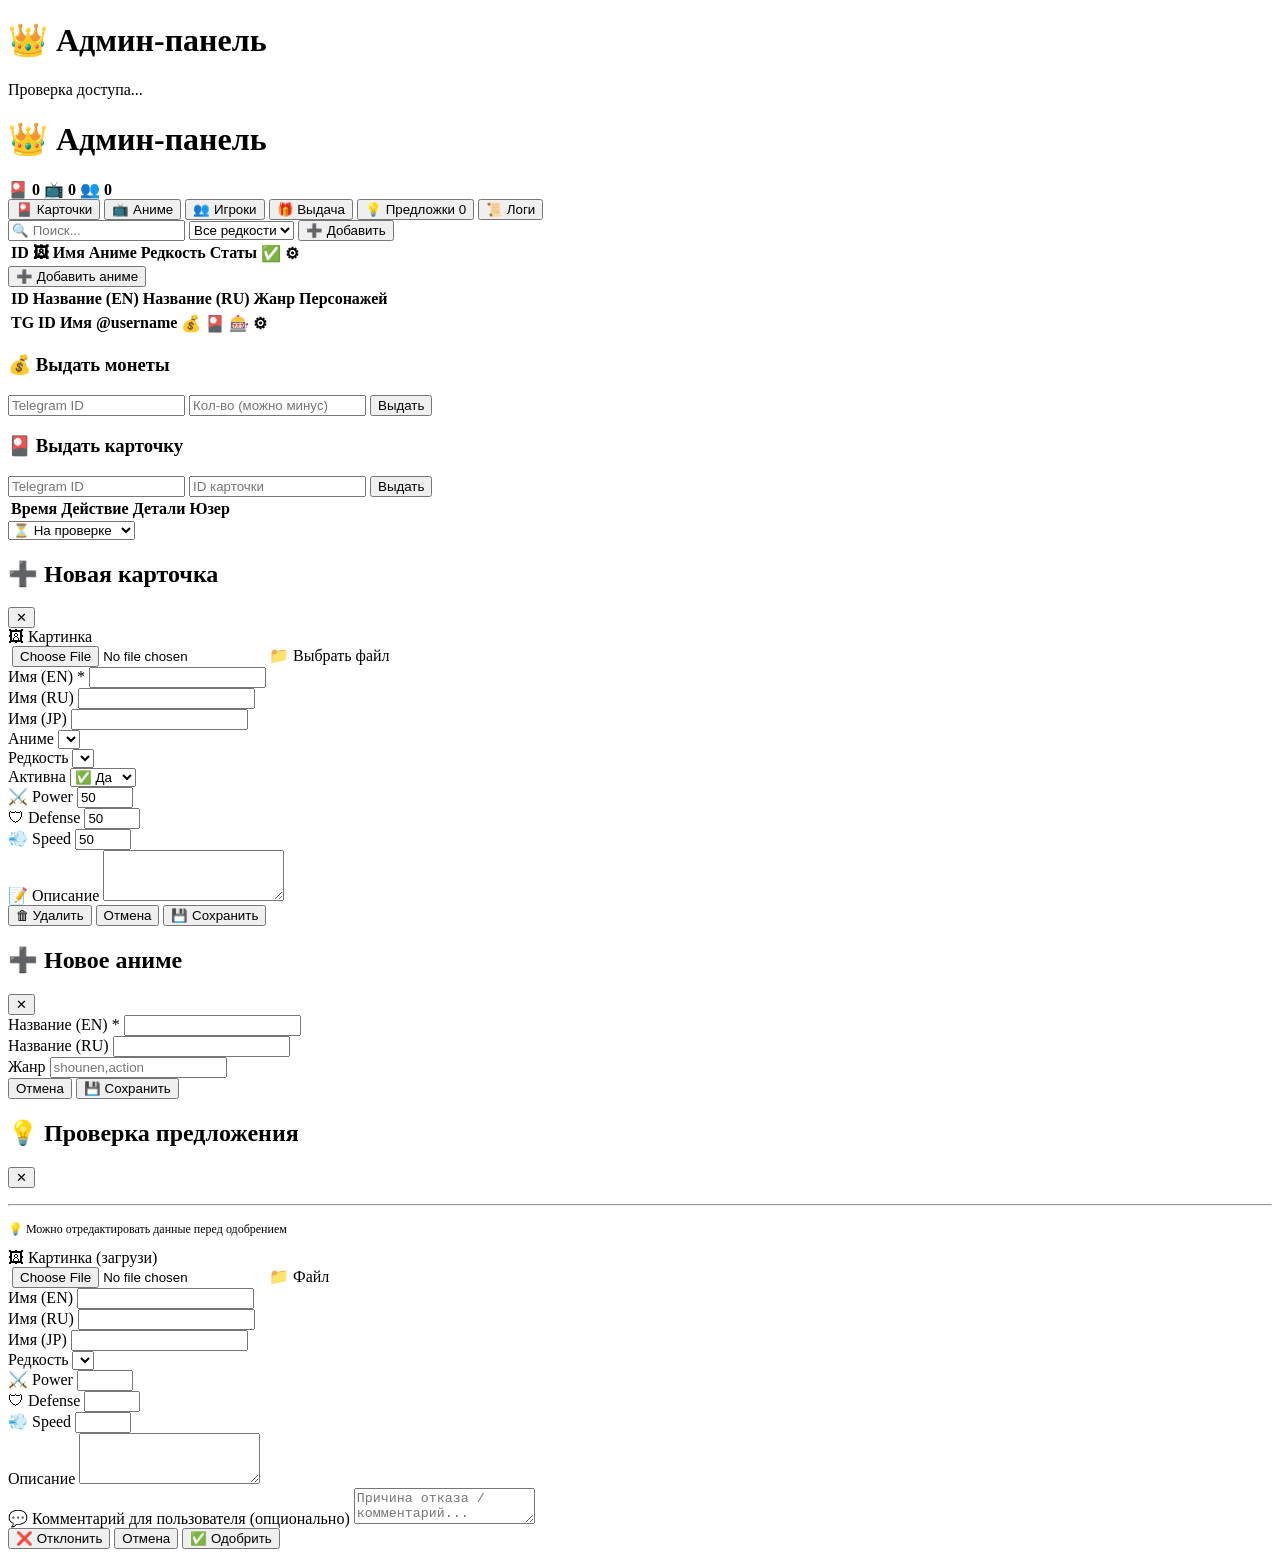
==== frontend/admin.html @ 04d9e7de "Initial commit" ====
<!-- frontend/admin.html -->
<!DOCTYPE html>
<html lang="ru">
<head>
    <meta charset="UTF-8">
    <meta name="viewport" content="width=device-width, initial-scale=1.0">
    <title>Админ-панель — Аниме Карточки</title>
    <link rel="stylesheet" href="/static/css/admin.css">
</head>
<body>
    <div id="login-screen" class="login-screen">
        <div class="login-box">
            <h1>👑 Админ-панель</h1>
            <p id="login-status">Проверка доступа...</p>
        </div>
    </div>

    <div id="admin-app" class="admin-app hidden">
        <!-- HEADER -->
        <header class="admin-header">
            <h1>👑 Админ-панель</h1>
            <div class="stats-mini">
                <span>🎴 <b id="stat-chars">0</b></span>
                <span>📺 <b id="stat-anime">0</b></span>
                <span>👥 <b id="stat-users">0</b></span>
            </div>
        </header>

        <!-- TABS -->
        <nav class="admin-tabs">
            <button class="tab active" data-tab="characters">🎴 Карточки</button>
            <button class="tab" data-tab="anime">📺 Аниме</button>
            <button class="tab" data-tab="users">👥 Игроки</button>
            <button class="tab" data-tab="give">🎁 Выдача</button>
            <button class="tab" data-tab="suggestions">💡 Предложки <span id="badge-suggestions" class="badge hidden">0</span></button>
            <button class="tab" data-tab="logs">📜 Логи</button>
        </nav>

        <!-- КАРТОЧКИ -->
        <section id="page-characters" class="page active">
            <div class="toolbar">
                <input type="text" id="search-char" placeholder="🔍 Поиск...">
                <select id="filter-rarity">
                    <option value="">Все редкости</option>
                </select>
                <button class="btn btn-primary" onclick="openCharModal()">➕ Добавить</button>
            </div>

            <table class="admin-table">
                <thead>
                    <tr>
                        <th>ID</th>
                        <th>🖼</th>
                        <th>Имя</th>
                        <th>Аниме</th>
                        <th>Редкость</th>
                        <th>Статы</th>
                        <th>✅</th>
                        <th>⚙</th>
                    </tr>
                </thead>
                <tbody id="chars-tbody"></tbody>
            </table>
        </section>

        <!-- АНИМЕ -->
        <section id="page-anime" class="page">
            <div class="toolbar">
                <button class="btn btn-primary" onclick="openAnimeModal()">➕ Добавить аниме</button>
            </div>
            <table class="admin-table">
                <thead>
                    <tr><th>ID</th><th>Название (EN)</th><th>Название (RU)</th><th>Жанр</th><th>Персонажей</th></tr>
                </thead>
                <tbody id="anime-tbody"></tbody>
            </table>
        </section>

        <!-- ИГРОКИ -->
        <section id="page-users" class="page">
            <table class="admin-table">
                <thead>
                    <tr><th>TG ID</th><th>Имя</th><th>@username</th><th>💰</th><th>🎴</th><th>🎰</th><th>⚙</th></tr>
                </thead>
                <tbody id="users-tbody"></tbody>
            </table>
        </section>

        <!-- ВЫДАЧА -->
        <section id="page-give" class="page">
            <div class="give-forms">
                <div class="form-box">
                    <h3>💰 Выдать монеты</h3>
                    <input type="number" id="give-user-id" placeholder="Telegram ID">
                    <input type="number" id="give-coins-amount" placeholder="Кол-во (можно минус)">
                    <button class="btn btn-primary" onclick="giveCoins()">Выдать</button>
                </div>

                <div class="form-box">
                    <h3>🎴 Выдать карточку</h3>
                    <input type="number" id="give-card-user" placeholder="Telegram ID">
                    <input type="number" id="give-card-id" placeholder="ID карточки">
                    <button class="btn btn-primary" onclick="giveCard()">Выдать</button>
                </div>
            </div>
        </section>

        <!-- ЛОГИ -->
        <section id="page-logs" class="page">
            <table class="admin-table">
                <thead><tr><th>Время</th><th>Действие</th><th>Детали</th><th>Юзер</th></tr></thead>
                <tbody id="logs-tbody"></tbody>
            </table>
        </section>

        <section id="page-suggestions" class="page">
            <div class="toolbar">
                <select id="sg-filter" onchange="loadSuggestions()">
                    <option value="pending">⏳ На проверке</option>
                    <option value="approved">✅ Одобренные</option>
                    <option value="rejected">❌ Отклонённые</option>
                    <option value="all">Все</option>
                </select>
            </div>
            <div id="sg-admin-list"></div>
        </section>
    </div>

    <!-- МОДАЛКА: КАРТОЧКА -->
    <div id="char-modal" class="modal hidden">
        <div class="modal-content modal-large">
            <div class="modal-header">
                <h2 id="char-modal-title">➕ Новая карточка</h2>
                <button class="modal-close" onclick="closeCharModal()">✕</button>
            </div>
            <div class="modal-body">
                <div class="form-grid">
                    <div class="form-row-full">
                        <label>🖼 Картинка</label>
                        <div class="image-upload">
                            <img id="char-preview" src="" class="img-preview hidden">
                            <input type="file" id="char-image-file" accept="image/*" onchange="uploadCharImage()">
                            <input type="hidden" id="char-image-url">
                            <label for="char-image-file" class="btn btn-secondary">📁 Выбрать файл</label>
                        </div>
                    </div>

                    <div>
                        <label>Имя (EN) *</label>
                        <input type="text" id="char-name-en" required>
                    </div>
                    <div>
                        <label>Имя (RU)</label>
                        <input type="text" id="char-name-ru">
                    </div>
                    <div>
                        <label>Имя (JP)</label>
                        <input type="text" id="char-name-jp">
                    </div>
                    <div>
                        <label>Аниме</label>
                        <select id="char-anime"></select>
                    </div>
                    <div>
                        <label>Редкость</label>
                        <select id="char-rarity"></select>
                    </div>
                    <div>
                        <label>Активна</label>
                        <select id="char-active">
                            <option value="true">✅ Да</option>
                            <option value="false">🚫 Нет</option>
                        </select>
                    </div>
                    <div>
                        <label>⚔️ Power</label>
                        <input type="number" id="char-power" value="50" min="0" max="100">
                    </div>
                    <div>
                        <label>🛡 Defense</label>
                        <input type="number" id="char-defense" value="50" min="0" max="100">
                    </div>
                    <div>
                        <label>💨 Speed</label>
                        <input type="number" id="char-speed" value="50" min="0" max="100">
                    </div>
                    <div class="form-row-full">
                        <label>📝 Описание</label>
                        <textarea id="char-description" rows="3"></textarea>
                    </div>
                </div>
            </div>
            <div class="modal-footer">
                <button class="btn btn-danger" id="char-delete-btn" onclick="deleteChar()">🗑 Удалить</button>
                <button class="btn btn-secondary" onclick="closeCharModal()">Отмена</button>
                <button class="btn btn-primary" onclick="saveChar()">💾 Сохранить</button>
            </div>
        </div>
    </div>

    <!-- МОДАЛКА: АНИМЕ -->
    <div id="anime-modal" class="modal hidden">
        <div class="modal-content">
            <div class="modal-header">
                <h2>➕ Новое аниме</h2>
                <button class="modal-close" onclick="closeAnimeModal()">✕</button>
            </div>
            <div class="modal-body">
                <div class="form-grid">
                    <div class="form-row-full">
                        <label>Название (EN) *</label>
                        <input type="text" id="anime-title-en">
                    </div>
                    <div class="form-row-full">
                        <label>Название (RU)</label>
                        <input type="text" id="anime-title-ru">
                    </div>
                    <div class="form-row-full">
                        <label>Жанр</label>
                        <input type="text" id="anime-genre" placeholder="shounen,action">
                    </div>
                </div>
            </div>
            <div class="modal-footer">
                <button class="btn btn-secondary" onclick="closeAnimeModal()">Отмена</button>
                <button class="btn btn-primary" onclick="saveAnime()">💾 Сохранить</button>
            </div>
        </div>
    </div>

    <!-- Модалка проверки предложения -->
    <div id="sg-modal" class="modal hidden">
        <div class="modal-content modal-large">
            <div class="modal-header">
                <h2>💡 Проверка предложения</h2>
                <button class="modal-close" onclick="closeSgModal()">✕</button>
            </div>
            <div class="modal-body">
                <div id="sg-modal-info"></div>
                <hr style="border-color:var(--border);margin:16px 0">
                <p style="color:var(--text2);font-size:12px;margin-bottom:12px">
                    💡 Можно отредактировать данные перед одобрением
                </p>
                <div class="form-grid">
                    <div class="form-row-full">
                        <label>🖼 Картинка (загрузи)</label>
                        <div class="image-upload">
                            <img id="sg-preview" src="" class="img-preview hidden">
                            <input type="file" id="sg-image-file" accept="image/*" onchange="uploadSgImage()">
                            <input type="hidden" id="sg-image-url">
                            <label for="sg-image-file" class="btn btn-secondary">📁 Файл</label>
                        </div>
                    </div>
                    <div>
                        <label>Имя (EN)</label>
                        <input type="text" id="sg-e-name-en">
                    </div>
                    <div>
                        <label>Имя (RU)</label>
                        <input type="text" id="sg-e-name-ru">
                    </div>
                    <div>
                        <label>Имя (JP)</label>
                        <input type="text" id="sg-e-name-jp">
                    </div>
                    <div>
                        <label>Редкость</label>
                        <select id="sg-e-rarity"></select>
                    </div>
                    <div>
                        <label>⚔️ Power</label>
                        <input type="number" id="sg-e-power" min="0" max="100">
                    </div>
                    <div>
                        <label>🛡 Defense</label>
                        <input type="number" id="sg-e-defense" min="0" max="100">
                    </div>
                    <div>
                        <label>💨 Speed</label>
                        <input type="number" id="sg-e-speed" min="0" max="100">
                    </div>
                    <div class="form-row-full">
                        <label>Описание</label>
                        <textarea id="sg-e-description" rows="3"></textarea>
                    </div>
                    <div class="form-row-full">
                        <label>💬 Комментарий для пользователя (опционально)</label>
                        <textarea id="sg-e-comment" rows="2" placeholder="Причина отказа / комментарий..."></textarea>
                    </div>
                </div>
            </div>
            <div class="modal-footer">
                <button class="btn btn-danger" onclick="rejectSg()">❌ Отклонить</button>
                <button class="btn btn-secondary" onclick="closeSgModal()">Отмена</button>
                <button class="btn btn-success" onclick="approveSg()">✅ Одобрить</button>
            </div>
        </div>
    </div>

    <div id="toast" class="toast hidden"></div>

    <script src="/static/js/admin.js"></script>
</body>
</html>
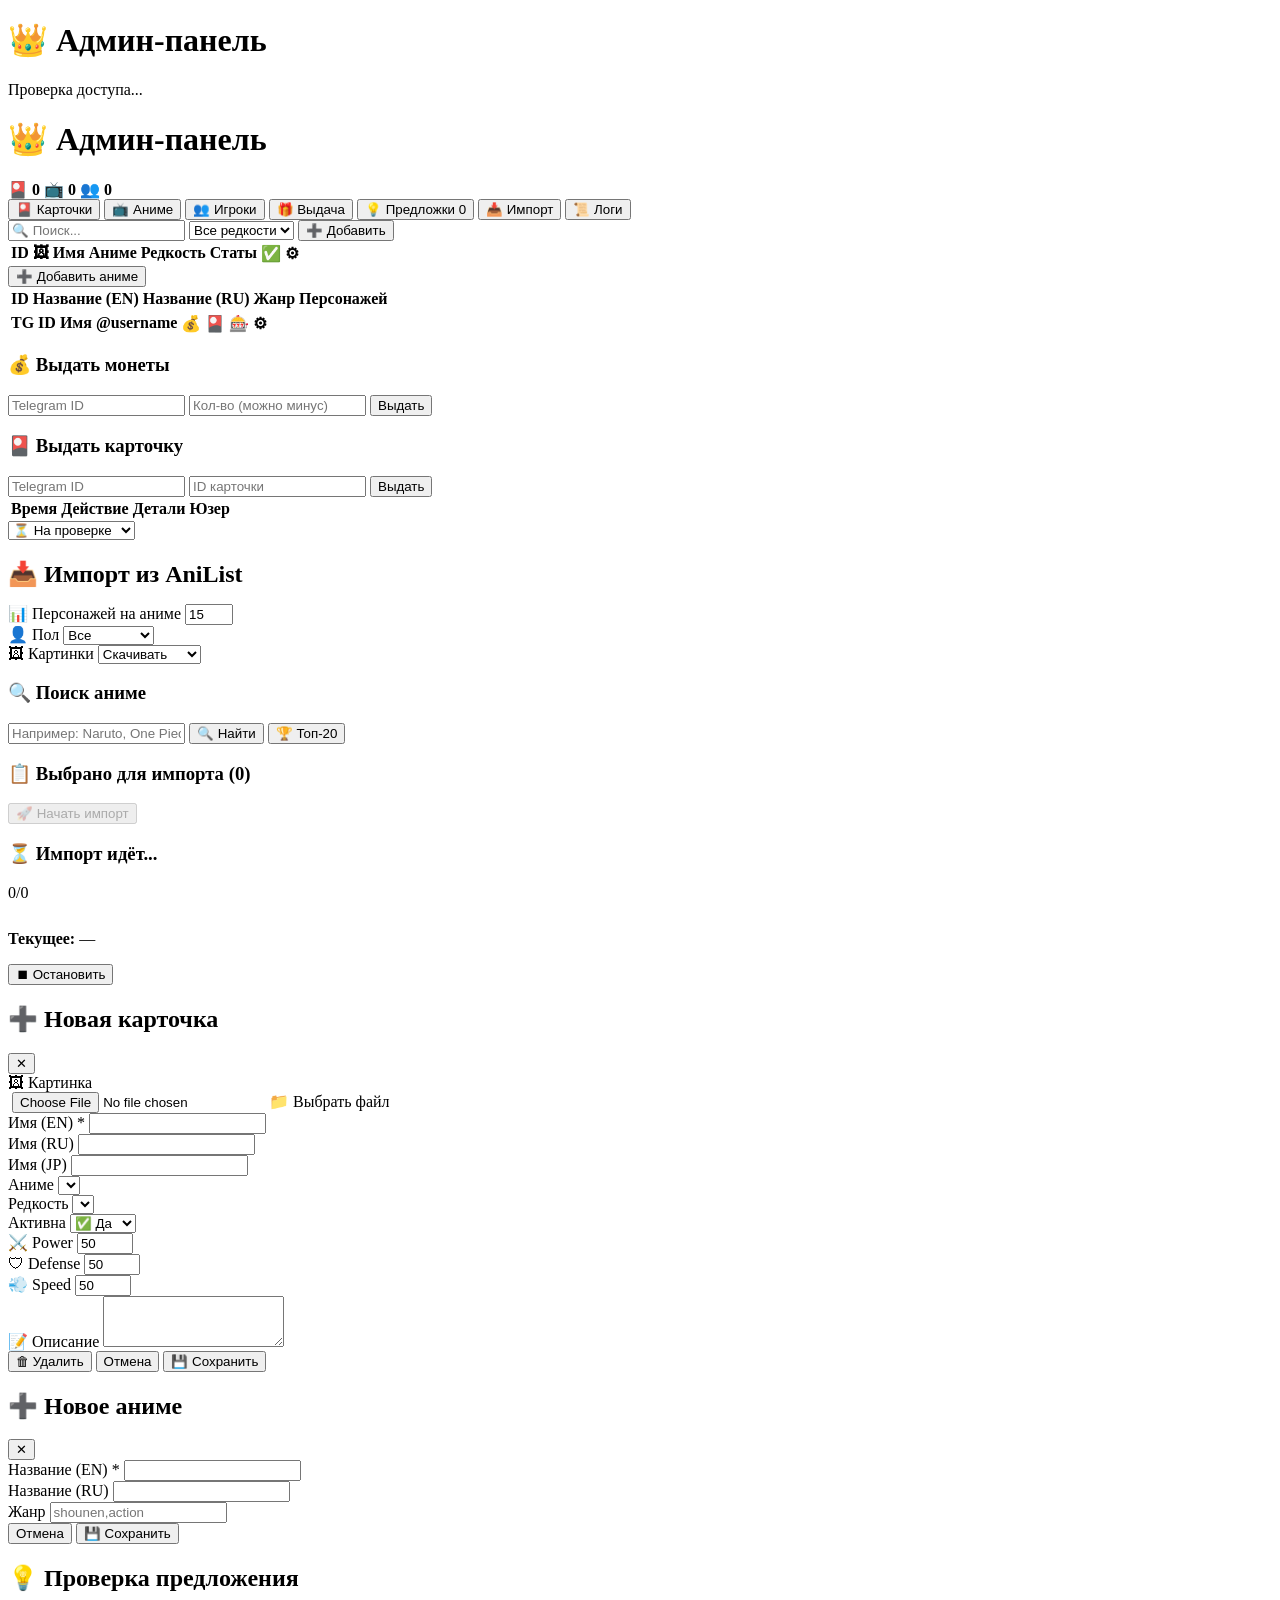
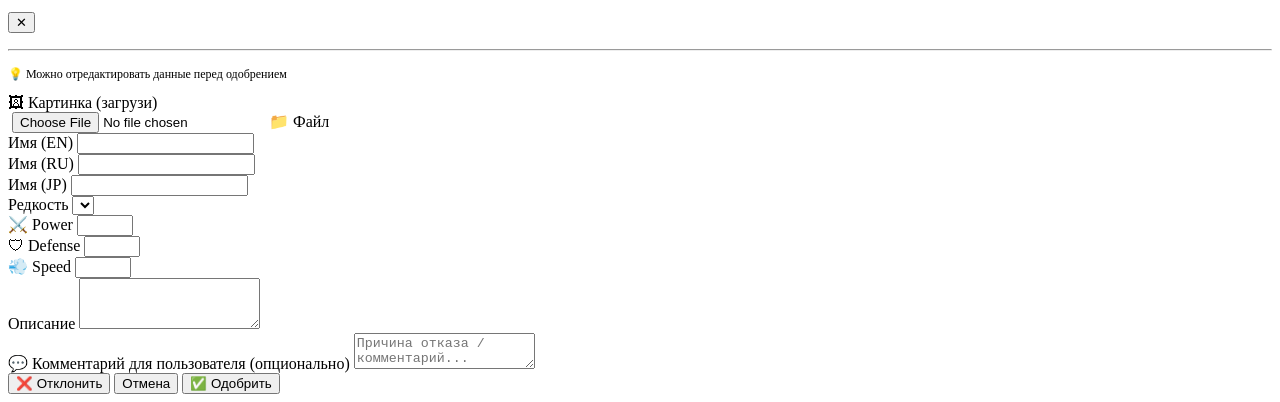
==== commit 3b9f0357: "Added characters importing (pt4)" ====
--- a/frontend/admin.html
+++ b/frontend/admin.html
@@ -33,6 +33,7 @@
             <button class="tab" data-tab="users">👥 Игроки</button>
             <button class="tab" data-tab="give">🎁 Выдача</button>
             <button class="tab" data-tab="suggestions">💡 Предложки <span id="badge-suggestions" class="badge hidden">0</span></button>
+            <button class="tab" data-tab="import">📥 Импорт</button>
             <button class="tab" data-tab="logs">📜 Логи</button>
         </nav>
 
@@ -124,6 +125,69 @@
             </div>
             <div id="sg-admin-list"></div>
         </section>
+        <!-- ИМПОРТ ИЗ ANILIST -->
+        <section id="page-import" class="page">
+            <h2 style="margin-bottom:16px">📥 Импорт из AniList</h2>
+
+            <!-- Настройки -->
+            <div class="import-settings">
+                <div class="form-grid">
+                    <div>
+                        <label>📊 Персонажей на аниме</label>
+                        <input type="number" id="import-chars-limit" value="15" min="1" max="50">
+                    </div>
+                    <div>
+                        <label>👤 Пол</label>
+                        <select id="import-gender">
+                            <option value="">Все</option>
+                            <option value="male">♂️ Мужской</option>
+                            <option value="female">♀️ Женский</option>
+                        </select>
+                    </div>
+                    <div>
+                        <label>🖼 Картинки</label>
+                        <select id="import-images">
+                            <option value="true">Скачивать</option>
+                            <option value="false">Без картинок</option>
+                        </select>
+                    </div>
+                </div>
+            </div>
+
+            <!-- Поиск -->
+            <div class="import-search">
+                <h3>🔍 Поиск аниме</h3>
+                <div class="import-search-row">
+                    <input type="text" id="import-search-input" placeholder="Например: Naruto, One Piece...">
+                    <button class="btn btn-primary" onclick="importSearch()">🔍 Найти</button>
+                    <button class="btn btn-secondary" onclick="importLoadTop()">🏆 Топ-20</button>
+                </div>
+            </div>
+
+            <!-- Результаты поиска -->
+            <div id="import-results" class="import-results"></div>
+
+            <!-- Выбранные для импорта -->
+            <div class="import-selected">
+                <h3>📋 Выбрано для импорта <span id="import-count">(0)</span></h3>
+                <div id="import-selected-list"></div>
+                <button class="btn btn-primary" id="import-start-btn" onclick="importStart()" disabled>
+                    🚀 Начать импорт
+                </button>
+            </div>
+
+            <!-- Прогресс -->
+            <div id="import-progress" class="import-progress hidden">
+                <h3>⏳ Импорт идёт...</h3>
+                <div class="progress-bar" style="height:30px">
+                    <div class="progress-fill" id="import-progress-fill"></div>
+                    <span class="progress-text" id="import-progress-text">0/0</span>
+                </div>
+                <p><b>Текущее:</b> <span id="import-current">—</span></p>
+                <div class="import-log" id="import-log"></div>
+                <button class="btn btn-danger" onclick="importStop()">⏹ Остановить</button>
+            </div>
+        </section>
     </div>
 
     <!-- МОДАЛКА: КАРТОЧКА -->
